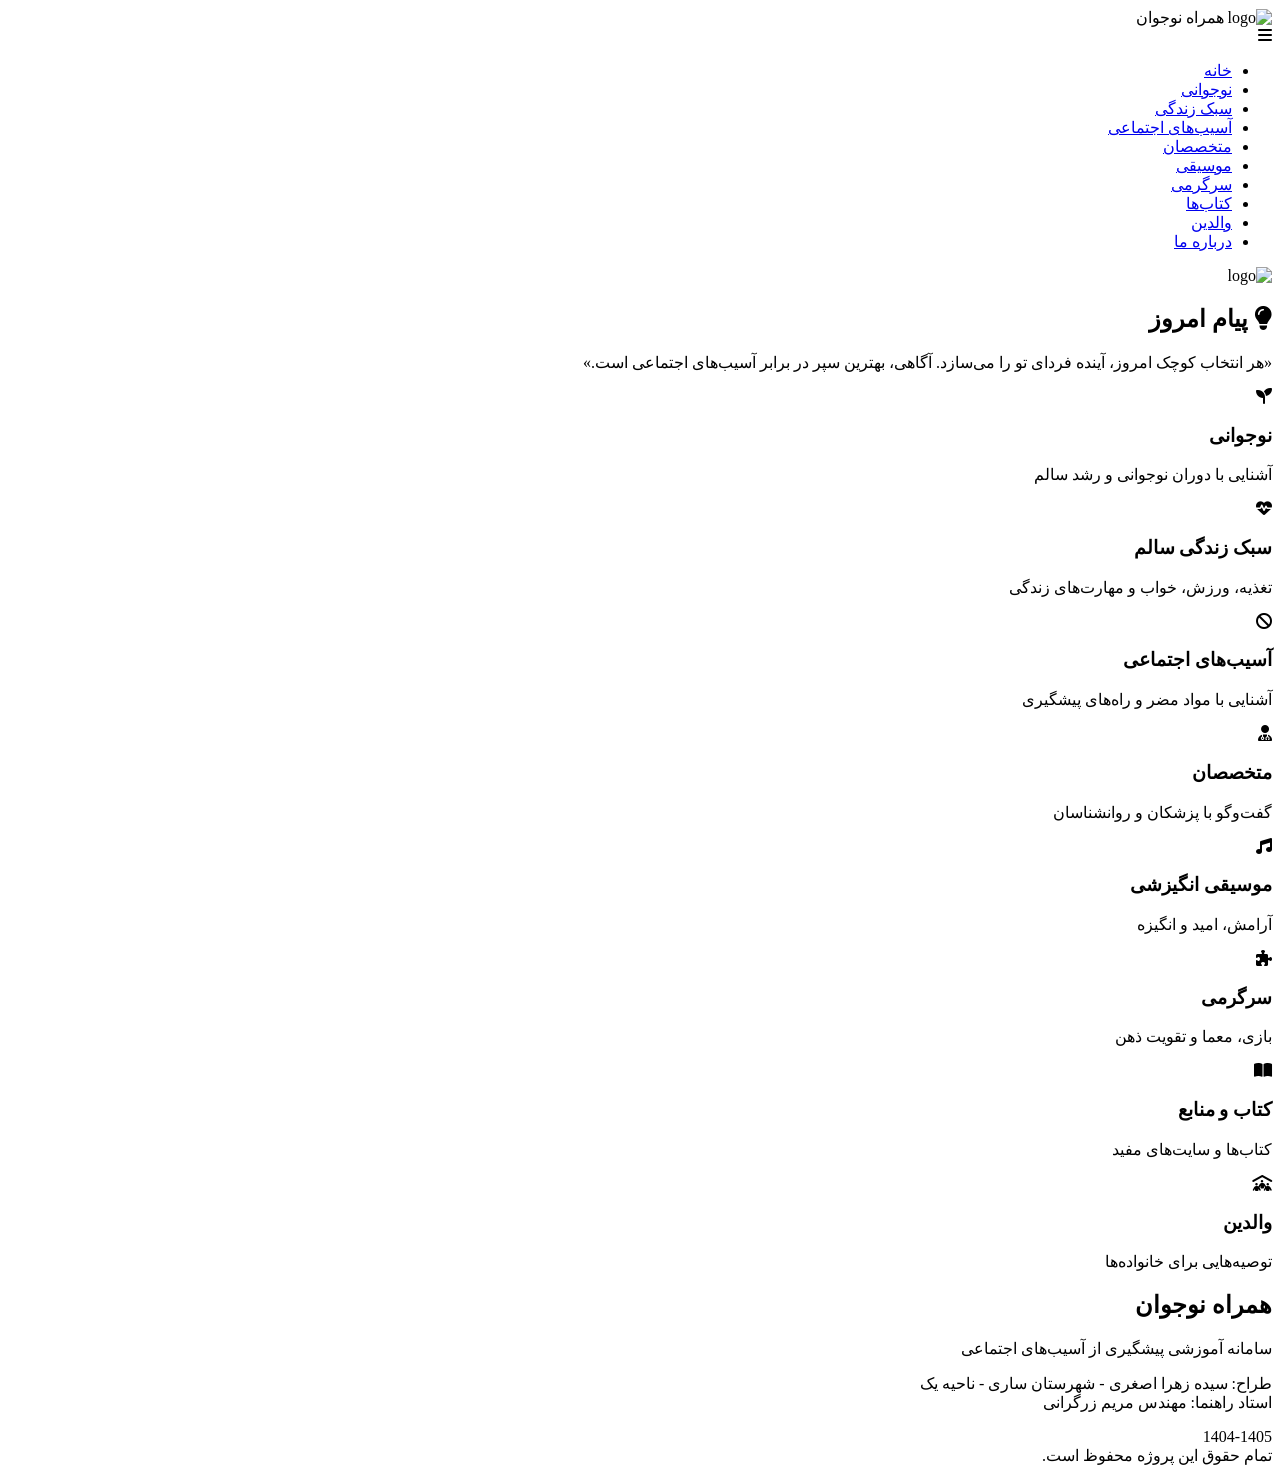
==== index.html @ daa1b9b6 "Add files via upload" ====
<!DOCTYPE html>
<html lang="fa" dir="rtl">

<head>
<meta charset="UTF-8">
<meta name="viewport" content="width=device-width, initial-scale=1.0">

<title>همراه نوجوان</title>

<link rel="stylesheet" href="nojavan1.css">
<link rel="stylesheet" href="newmodern.css">
<link rel="preconnect" href="https://fonts.googleapis.com">
<link rel="preconnect" href="https://fonts.gstatic.com" crossorigin>

<link href="https://fonts.googleapis.com/css2?family=Vazirmatn:wght@300;400;600;700&display=swap" rel="stylesheet">

<link rel="stylesheet"
href="https://cdnjs.cloudflare.com/ajax/libs/font-awesome/6.5.2/css/all.min.css">

<script src="https://code.jquery.com/jquery-3.7.1.min.js"></script>


</head>

<body class="page-index">



<nav class="navbar">

<div class="logo">
<img src="images/logo.png" alt="logo">
<span>همراه نوجوان</span>
</div>

<div class="menu-btn" onclick="toggleMenu()">
    <i class="fa-solid fa-bars"></i>
</div>
<ul class="menu">

<li><a href="index.html">خانه</a></li>

<li><a href="nojavani.html">نوجوانی</a></li>
<li><a href="life.html">سبک زندگی</a></li>

<li><a href="drugs.html">
آسیب‌های اجتماعی
</a></li>

<li><a href="experts.html">
متخصصان
</a></li>

<li><a href="music.html">
موسیقی
</a></li>

<li><a href="games.html">
سرگرمی
</a></li>

<li><a href="books.html">
کتاب‌ها
</a></li>

<li><a href="parents.html">
والدین
</a></li>
<li><a href="aboutus.html">
درباره ما
</a></li>

</ul>

</nav>
<header  class="hero">
<div>

<img src="images/header.png" alt="logo">



</div>

</header>

<main>

<section class="message">

<div class="message-box">

<h2>
<i class="fa-solid fa-lightbulb"></i>
پیام امروز
</h2>

<p>
«هر انتخاب کوچک امروز،
آینده فردای تو را می‌سازد.
آگاهی، بهترین سپر در برابر آسیب‌های اجتماعی است.»
</p>

</div>

</section>

<section class="quick-links">
    <div class="card" onclick="location.href='nojavani.html'">

<i class="fa-solid fa-seedling"></i>

<h3>نوجوانی</h3>

<p>آشنایی با دوران نوجوانی و رشد سالم</p>

</div>

<div class="card" onclick="location.href='life.html'">

<i class="fa-solid fa-heart-pulse"></i>

<h3>سبک زندگی سالم</h3>

<p>تغذیه، ورزش، خواب و مهارت‌های زندگی</p>

</div>

<div class="card" onclick="location.href='drugs.html'">

<i class="fa-solid fa-ban"></i>

<h3>آسیب‌های اجتماعی</h3>

<p>آشنایی با مواد مضر و راه‌های پیشگیری</p>

</div>

<div class="card" onclick="location.href='experts.html'">

<i class="fa-solid fa-user-doctor"></i>

<h3>متخصصان</h3>

<p>گفت‌وگو با پزشکان و روانشناسان</p>

</div>

<div class="card" onclick="location.href='music.html'">

<i class="fa-solid fa-music"></i>

<h3>موسیقی انگیزشی</h3>

<p>آرامش، امید و انگیزه</p>

</div>

<div class="card" onclick="location.href='games.html'">

<i class="fa-solid fa-puzzle-piece"></i>

<h3>سرگرمی</h3>

<p>بازی، معما و تقویت ذهن</p>

</div>

<div class="card" onclick="location.href='books.html'">

<i class="fa-solid fa-book-open"></i>

<h3>کتاب و منابع</h3>

<p>کتاب‌ها و سایت‌های مفید</p>

</div>

<div class="card" onclick="location.href='parents.html'">

<i class="fa-solid fa-people-roof"></i>

<h3>والدین</h3>

<p>توصیه‌هایی برای خانواده‌ها</p>

</div>

</section>

<footer>

<h2>همراه نوجوان</h2>

<p>
سامانه آموزشی پیشگیری از آسیب‌های اجتماعی
</p>

<p>
طراح: سیده زهرا اصغری - شهرستان ساری - ناحیه یک
<br>
استاد راهنما: مهندس مریم زرگرانی
</p>

<p>
1404-1405<br>
تمام حقوق این پروژه محفوظ است.
</p>

</footer>

</main>

<script src="https://code.jquery.com/jquery-3.7.1.min.js"></script>
<script>
function toggleMenu(){
    document.querySelector(".menu").classList.toggle("active");
}
</script>

</body>
</html>
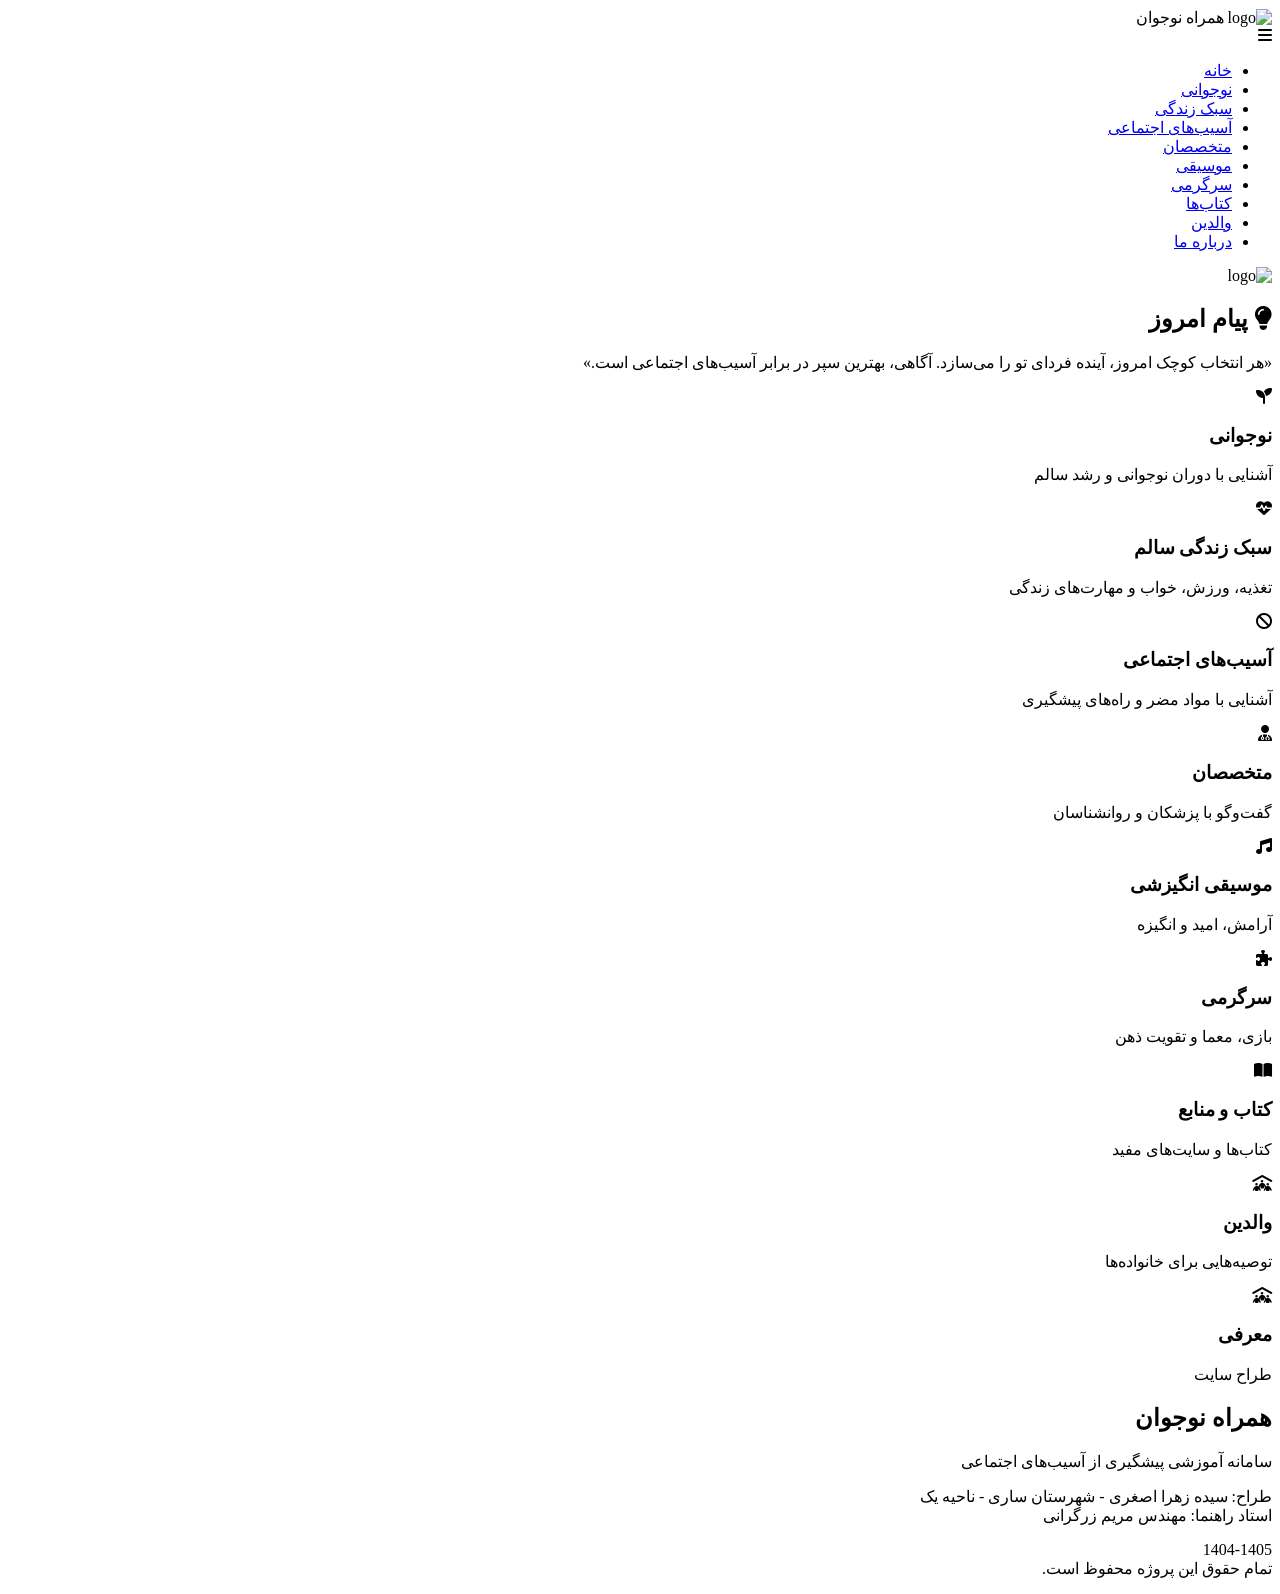
==== commit 2ac7d5bd: "Add files via upload" ====
--- a/index.html
+++ b/index.html
@@ -183,6 +183,15 @@
 <h3>والدین</h3>
 
 <p>توصیه‌هایی برای خانواده‌ها</p>
+
+</div>
+<div class="card" onclick="location.href='aboutus.html'">
+
+<i class="fa-solid fa-people-roof"></i>
+
+<h3>معرفی</h3>
+
+<p>طراح سایت</p>
 
 </div>
 
